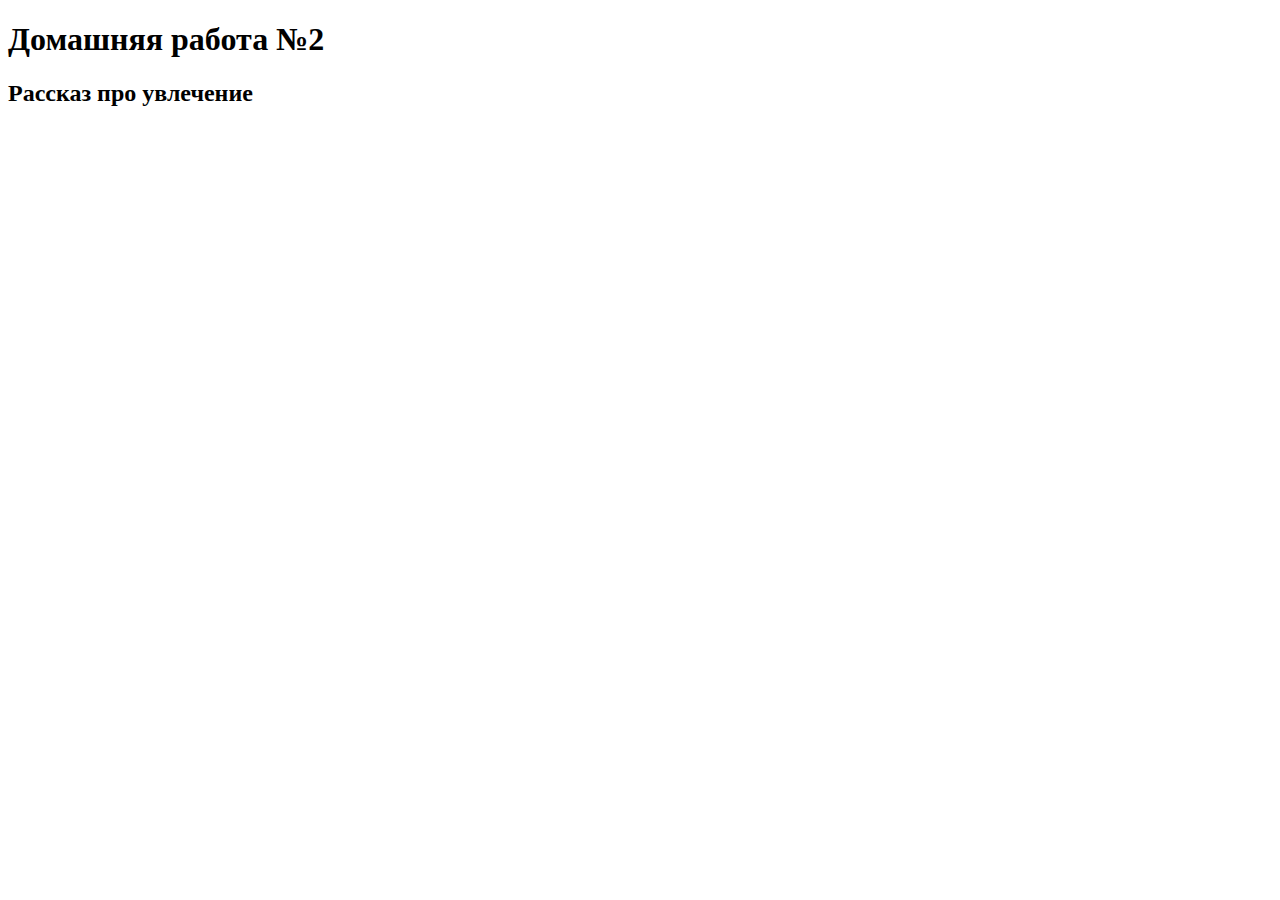
==== index.html @ 30d9c1a2 "commit2" ====
<!DOCTYPE html>
<html lang="en">
<head>
    <meta charset="UTF-8">
    <title>Моя первая страница</title>
    <!--<link rel="stylesheet" href="Base.css">-->
</head>
<body>
  <h1>Домашняя работа №2</h1>  
  <h2>Рассказ про увлечение</h2>
</body>
</html>
---- Base.css ----
h1 { 
    font-size: 15px; 
    color: rgb(96, 96, 244); 
    
}
body {
    background-color: darkgreen;
    font-size: 10px;
    font-family: 'Roboto', sans-serif;
}
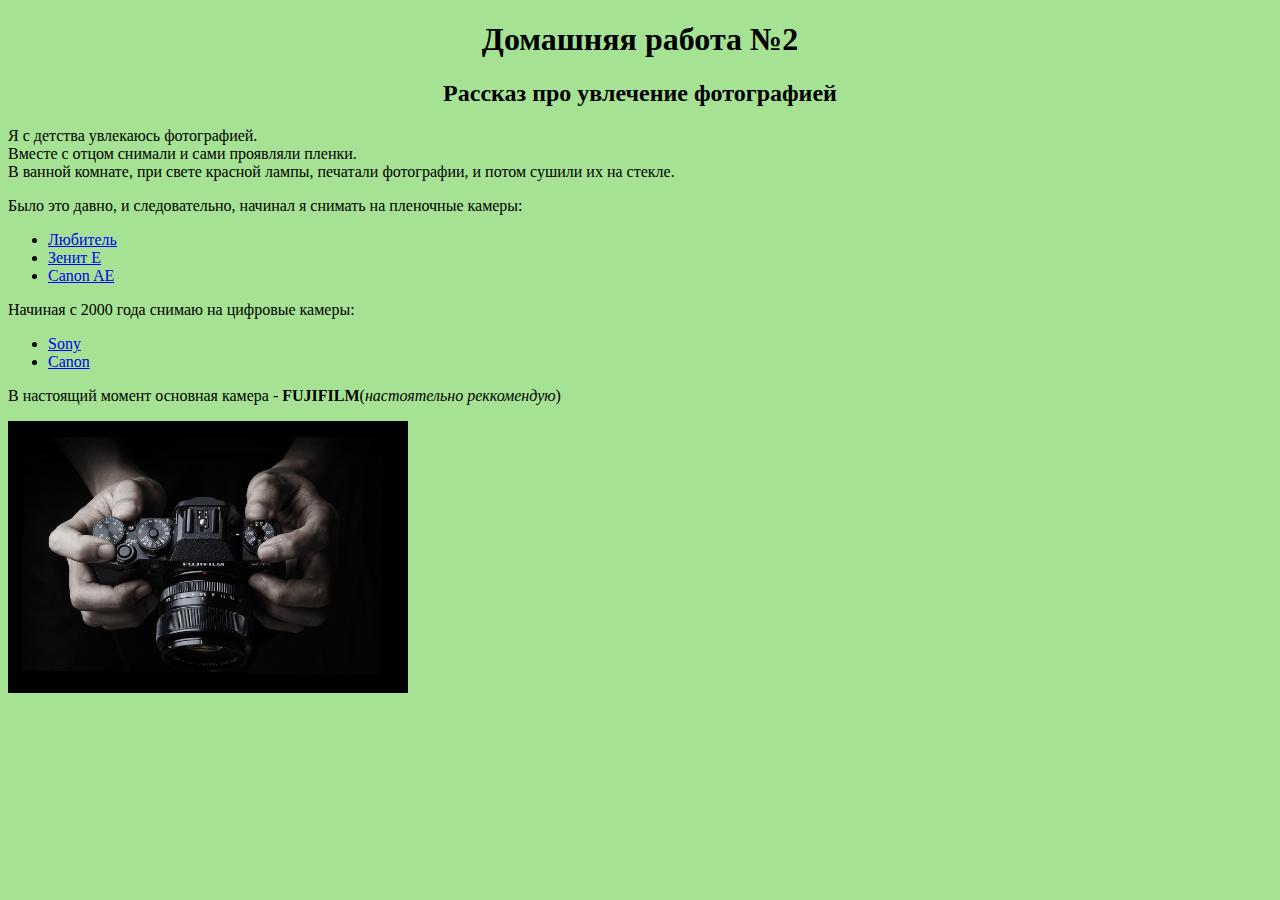
==== commit dab56798: "commit3" ====
--- a/index.html
+++ b/index.html
@@ -6,7 +6,22 @@
     <!--<link rel="stylesheet" href="Base.css">-->
 </head>
 <body>
-  <h1>Домашняя работа №2</h1>  
-  <h2>Рассказ про увлечение</h2>
+    <body style="background-color: rgb(165, 226, 147);">
+        <div style="text-align: center;"><h1>Домашняя работа №2</h1>
+  <h2>Рассказ про увлечение фотографией</h2></div>
+<p>Я с детства увлекаюсь фотографией. <br> Вместе с отцом снимали и сами проявляли пленки. <br> В ванной комнате, при свете красной лампы, печатали фотографии, и потом сушили их на стекле. </p>
+<p>Было это давно, и следовательно, начинал я снимать на пленочные камеры:</p>
+<ul>
+    <li><a href="https://cdn.monetnik.ru/storage/market-lot/97/88/240197/882791_mainViewLot_2x.jpg">Любитель</a></li>
+    <li><a href="https://oldcamera.ru/wp-content/uploads/2022/01/G205560.jpg">Зенит Е</a></li>
+    <li><a href="https://lh5.googleusercontent.com/I6Uq8XDWMZcwHVWrxD_ztYQ7cjqV2NvJU5JP4J52ySkg11zOwnb0WjzmZIhsqdjHEMnKxg7D63PfY48LTHaXQgUwblCJdUgYECbRPHuZenJHfj6x-PLOuFI0q5Vo-MDDkW57hd50">Canon AE</a></li>
+</ul>
+<p>Начиная с 2000 года снимаю на цифровые камеры:</p>
+<ul>
+    <li><a href="https://diamondelectric.ru/images/2028/2027487/sony_cybershot_dscf707_1.jpg">Sony</a></li>
+    <li><a href="https://www.expertreviews.co.uk/sites/expertreviews/files/styles/gallery_adv/public/images/dir_262/er_photo_131344.jpg?itok=p7z4qH-q">Canon</a></li>
+</ul>
+<p>В настоящий момент основная камера - <b>FUJIFILM</b>(<i>настоятельно реккомендую</i>)</p>
+<img src="fuji.jpg" width="400">
 </body>
 </html>